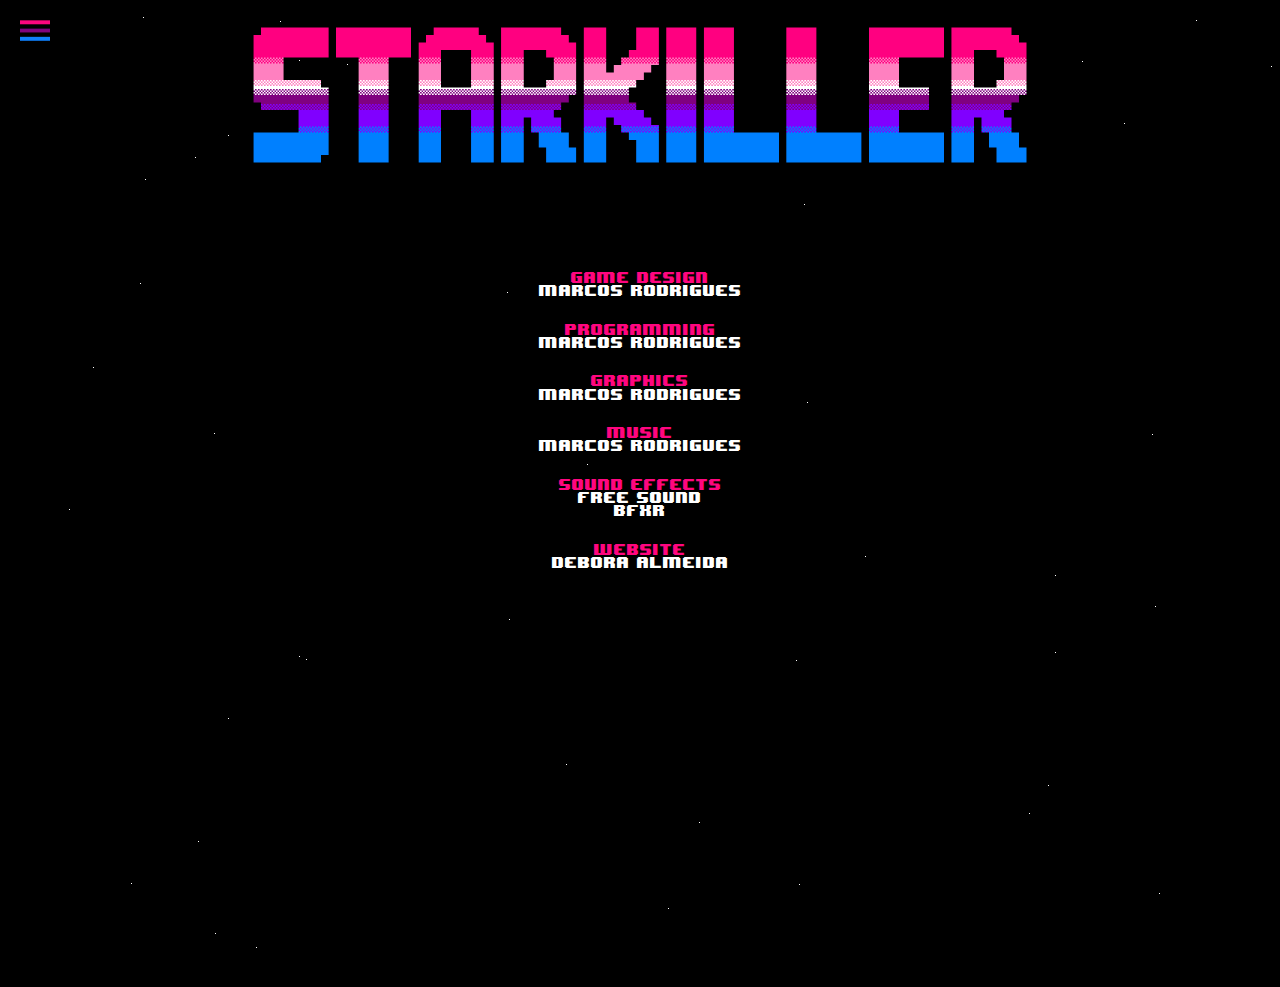
==== credits.html @ 145f02bc "current stage in June 2nd" ====
<!DOCTYPE html>
<html>
    
<head>
    
	<title>STARKILLER</title>
    
    <!-- STYLES -->
    <!-- RESET CSS -->
    <link rel="stylesheet" href="css/reset.css">
    
    <!-- MAIN CSS -->
    <link rel="stylesheet" href="css/main.css">
    
</head>

<body>
    
    <div id="space"></div>

    <!-- OPEN SIDEBAR -->
    <div class="menu" id="menu"></div>
    <!-- SIDEBAR -->
    <nav class="sidebar" id="sidebar">
    
        <!-- CLOSE SIDEBAR -->
        <div class="close" id="close"></div>
        
        <!-- LOGO -->
        <header></header>
        
        <!-- INSTRUCTIONS LINK -->
        <p id="current" class="current"> <a href="instructions.html">Instructions</a> </p>                    
        <!-- TRAILER LINK -->
        <p> <a href="trailer.html">Trailer</a> </p>
        <!-- DOWNLOAD LINK -->
        <p> <a href="layout.ai" target="_blank">Download</a> </p>
        <!-- CREDITS LINK -->
        <p> <a href="credits.html">Credits</a> </p>
        
        <!-- GRADIENT BORDER -->
        <div class="side-border" id="side-border"></div>
        
    </nav>
    
    <!-- LOGO -->
    <header></header>
    
    <!-- MAIN NAVIGATION 
    <nav>
    
        <!-- POWER-UPS LINK 
        <p> <a href="powerups.html">Power-Ups</a> </p>
        <!-- ENEMIES LINK 
        <p> <a href="enemies.html">Enemies</a> </p>
        <!-- BOSSES LINK 
        <p> <a href="bosses.html">Bosses</a> </p>
    
    </nav> -->
    
    <div class="content">
    
        <p class="title">Game Design</p>
        <p>Marcos Rodrigues</p>
        
        <p class="title"> <!--GAME--> Programming</p>
        <p>Marcos Rodrigues</p>
        
        <p class="title">Graphics</p>
        <p>Marcos Rodrigues</p>
        
        <p class="title">Music</p>
        <p>Marcos Rodrigues</p>
        
        <p class="title">Sound Effects</p>
        <p>Free Sound
            <br>
            BFXR
        </p>
        
        <p class="title">Website</p>
        <p>Debora Almeida</p>     
        
    
    </div>
    
    <!-- SCRIPTS -->
    <!-- MAIN JS -->
    <script src="js/stars.js"></script>
    <script src="js/menu.js"></script>
    
</body>
    
</html>
---- css/main.css ----
/* GENERAL */
/* This stylesheet generated by Transfonter (https://transfonter.org) on May 4, 2017 8:08 PM */
@font-face {
	font-family: '8BIT WONDER';
	src: url('../fonts/8BITWONDERNominal.eot');
	src: url('../fonts/8BITWONDERNominal.eot?#iefix') format('embedded-opentype'),
		url('../fonts/8BITWONDERNominal.woff') format('woff'),
		url('../fonts/8BITWONDERNominal.ttf') format('truetype');
	font-weight: normal;
	font-style: normal;
}

body{
    background-color: black;
    /* hide stars out of view */
    overflow: hidden;
}

/* base for all text */
body *{
    font-family: '8BIT WONDER';
    color: white;
    font-size: 10pt;
    text-decoration: none;
}


/* STARS */
.star{
    width: 1px;
    height: 1px;
    display: block;
    position: absolute;
    top: 0px;
    z-index: -999;
    background-color: white;
}

/* out of frame div */
#space{
    position: absolute;
    top: -100%;
    border: 1px solid red;
}

/* falling animations */
.fall {
  -webkit-animation: fall 200s infinite linear;
  animation: fall 200s infinite linear;
}

@keyframes fall {
    0% {
        opacity: 0;
    }
    
    5% {
        opacity: 1;
    }

    100% {
        top: 2000px;
    }
}

.fall2 {
  -webkit-animation: fall2 70s infinite linear;
  animation: fall2 70s infinite linear;
}

@keyframes fall2 {
  0% {
        opacity: 0;
    }
    
    5% {
        opacity: 1;
    }

    100% {
        top: 2000px;
    }
}

.fall3 {
  -webkit-animation: fall3 50s infinite linear;
  animation: fall3 50s infinite linear;
}

@keyframes fall3 {
  0% {
        opacity: 0;
    }
    
    5% {
        opacity: 1;
    }

    100% {
        top: 2000px;
    }
}


/* HEADER - LOGO */
header{
    height: 150px;
    margin: 20px 0px;
    background-image: url(../images/logo.png);
    background-position: center;
    background-repeat: no-repeat;
    background-size: contain;
    /* border: 1px solid red; */
}


/* MAIN NAVIGATION */
nav{
    margin-top: 200px;
    text-align: center;
    /*border: 1px solid red;*/
}

nav p{
    margin-bottom: 0px;
    line-height: 10pt;
    padding: 5px;
}

/* hover image ::before & ::after */
nav p a:hover::before, nav p a:hover::after, .current a::before, .current a::after{
    content: '';
    background:url('../images/cursor.png');
    background-position: center;
    background-repeat: no-repeat;
    background-size: contain;
    width: 13px;
    height: 13px;
    display:inline-block;
}

nav p a:hover::before, .current a::before{
    margin-right: 10px;
}
nav p a:hover::after, .current a::after{
    /* flip/rotate image for ::after */
    transform: rotateY(180deg);
    margin-left: 10px;
}


/* SIDEBAR NAVIGATION */
.sidebar{
    background-color: black;
    height: 100%;
    width: 250px;
    margin: 0;
    position: absolute;
    top:0;
    left: -260px;
    z-index: 9999;
    /*border: 1px solid red;*/
    transition: all 2s;
    transition-delay: 0.5s;
}

/* open and close sidebar navigation */
/* open animation */
.open-sidebar{
    left: 0;
    transition: all 2s;
    transition-delay: 0s;
}

.sidebar{
    padding-top: 10vh;
}

.sidebar p + p{
    margin-top: 0px;
}

.sidebar header{
    margin: 0 10px 100px 10px;
}

/* border with gradient */
.side-border{
    height: 0;
    width: 1px;
    display: block;
    background: -moz-linear-gradient(top, #ff067f 0%, #ff80bf 22%, #ffffff 43%, #80047e 59%, #810ffd 75%, #0f80fd 100%); /* FF3.6-15 */
    background: -webkit-linear-gradient(top, #ff067f 0%,#ff80bf 22%,#ffffff 43%,#80047e 59%,#810ffd 75%,#0f80fd 100%); /* Chrome10-25,Safari5.1-6 */
    background: linear-gradient(to bottom, #ff067f 0%,#ff80bf 22%,#ffffff 43%,#80047e 59%,#810ffd 75%,#0f80fd 100%); /* W3C, IE10+, FF16+, Chrome26+, Opera12+, Safari7+ */
    position: absolute;
    top: 0;
    left: 250px; 
    transition: all 0.5s;
    transition-delay: 0s;
    transition-timing-function: ease-in;
}

/* border animation - grow and background change */
.border-grow{
    height: 100%;
    -webkit-animation: backgroundchange 1s ;
    animation: backgroundchange 1s  ;
    animation-delay: 2s;
    transition: all 1s;
    transition-delay: 2s;
}

/* background change animation */
@keyframes backgroundchange{
    0%{
        background: -moz-linear-gradient(top, #ff067f 0%, #ff067f 100%); /* FF3.6-15 */
        background: -webkit-linear-gradient(top, #ff067f 0%, #ff067f 100%); /* Chrome10-25,Safari5.1-6 */
        background: linear-gradient(top, #ff067f 0%, #ff067f 100%); /* W3C, IE10+, FF16+, Chrome26+, Opera12+, Safari7+ */
        
    }
    
    22%{
        background: -moz-linear-gradient(top, #ff067f 0%, #ff80bf 100%); /* FF3.6-15 */
        background: -webkit-linear-gradient(top, #ff067f 0%,#ff80bf 100%); /* Chrome10-25,Safari5.1-6 */
        background: linear-gradient(to bottom, #ff067f 0%,#ff80bf 100%); /* W3C, IE10+, FF16+, Chrome26+, Opera12+, Safari7+ */
    }
    
    43%{
        background: -moz-linear-gradient(top, #ff067f 0%, #ff80bf 22%, #ffffff 100%); /* FF3.6-15 */
        background: -webkit-linear-gradient(top, #ff067f 0%,#ff80bf 22%,#ffffff  100%); /* Chrome10-25,Safari5.1-6 */
        background: linear-gradient(to bottom, #ff067f 0%,#ff80bf 22%,#ffffff 100%); /* W3C, IE10+, FF16+, Chrome26+, Opera12+, Safari7+ */
    }
    
    59%{
        background: -moz-linear-gradient(top, #ff067f 0%, #ff80bf 22%, #ffffff 43%, #80047e 100%); /* FF3.6-15 */
        background: -webkit-linear-gradient(top, #ff067f 0%,#ff80bf 22%,#ffffff 43%,#80047e 100%); /* Chrome10-25,Safari5.1-6 */
        background: linear-gradient(to bottom, #ff067f 0%,#ff80bf 22%,#ffffff 43%,#80047e 100%); /* W3C, IE10+, FF16+, Chrome26+, Opera12+, Safari7+ */
    }
    
    75%{
        background: -moz-linear-gradient(top, #ff067f 0%, #ff80bf 22%, #ffffff 43%, #80047e 59%, #810ffd 100%); /* FF3.6-15 */
        background: -webkit-linear-gradient(top, #ff067f 0%,#ff80bf 22%,#ffffff 43%,#80047e 59%,#810ffd 100%); /* Chrome10-25,Safari5.1-6 */
        background: linear-gradient(to bottom, #ff067f 0%,#ff80bf 22%,#ffffff 43%,#80047e 59%,#810ffd 100%); /* W3C, IE10+, FF16+, Chrome26+, Opera12+, Safari7+ */
    }
    
    100%{
        background: -moz-linear-gradient(top, #ff067f 0%, #ff80bf 22%, #ffffff 43%, #80047e 59%, #810ffd 75%, #0f80fd 100%); /* FF3.6-15 */
        background: -webkit-linear-gradient(top, #ff067f 0%,#ff80bf 22%,#ffffff 43%,#80047e 59%,#810ffd 75%,#0f80fd 100%); /* Chrome10-25,Safari5.1-6 */
        background: linear-gradient(to bottom, #ff067f 0%,#ff80bf 22%,#ffffff 43%,#80047e 59%,#810ffd 75%,#0f80fd 100%); /* W3C, IE10+, FF16+, Chrome26+, Opera12+, Safari7+ */
    }
}

/* close button */
.close{
    height: 30px;
    width: 30px;
    background-image: url(../images/close.png);
    background-repeat: no-repeat;
    background-size: contain;
    display: block;
    position: absolute;
    top: 20px;
    left: 20px;
    cursor: pointer;
}

/* open button */
.menu{
    height: 30px;
    width: 30px;
    background-image: url(../images/menu.png);
    background-repeat: no-repeat;
    background-size: contain;
    display: block;
    position: absolute;
    top: 20px;
    left: 20px;
    cursor: pointer;
    z-index: 90;
}

/* secondary links */
.secondary-nav{
    height: 0px;
    opacity: 0;
    overflow: hidden;
    transition: all 1s;
}

.secondary-open{
    height: 100px;
    opacity: 1;
}

.secondary{
    text-align: left;
    padding-left: 51px;
    height: 8pt;
}

.secondary a{
    font-size: 8pt;
    color: #ff80bf;
}

.secondary a:hover{
    color: #ff067f;
}

/* remove ::before & ::after */
.secondary a:hover::before, .secondary a:hover::after{
    background:none;
    width: 0;
    height: 8pt;
}

.secondary a:hover::before{
    margin: 0;
}
.secondary a:hover::after{
    margin: 0;
}

/* margin-bottom after last link */
.secondary + .secondary + .secondary {
    margin-bottom: 20px;
}


/* TRAILER */
video{
    position: absolute;
    top: 0;
    height: 100%;
    width: 100%;
    /*border: 1px solid red;*/
}

/* INSTRUCTIONS */
/* MAIN */
main{
    height: 100vh;
    display: block;
    padding-top: 20vh;
    border: 1px solid red;
}

/* ENEMIES */
.enemies_list, .ship{
    height: 100px;
    text-align: center;
    /*border: 1px solid red;*/
}

.enemy, .user, .power{
    width: 12%;
    height: 100px;
    display: inline-flex;
    background-position: center;
    background-repeat: no-repeat;
    background-size: contain;
    /*border: 1px solid red;*/
}

/* images */
.brute{
    background-image: url(../images/brute.png);
}
.bug{
    background-image: url(../images/bug.png);
}
.hunter{
    background-image: url(../images/hunter.png);
}
.invader{
    background-image: url(../images/invader.png);
}
.mine{
    background-image: url(../images/mine.png);
}
.sniper{
    background-image: url(../images/sniper.png);
}
.viper{
    background-image: url(../images/viper.png);
}

/* POWER-UPS */
.spread{
    background-image: url(../images/S.png);
}
.missile{
    background-image: url(../images/m.png);
}
.fast{
    background-image: url(../images/MG.png);
}
.friend{
    background-image: url(../images/F.png);
}
.barrier{
    background-image: url(../images/barrier.png);
}

/* user ship */
.ship{
    margin-top: 100px;
}

.user{
    cursor: pointer;
}

.selected{
    background-image: url(../images/ship.png);
}

/* bullet */
.bullet, .barrier_on{
    position: absolute;
    top: 350px;
    background-image: url(../images/bullet.png);
    background-position: center;
    background-repeat: no-repeat;
    width: 12%;
    height: 20px;
    display: block;
    z-index: -20;
    transition: all 0.5s linear;
}

.barrier_on{
    position: relative;
    top: 0;
    background-image: url(../images/barrier.png);
    background-size: contain;
    width: 100%;
    height: 100%;
    z-index: 9999999;
    opacity: 0.9;
}

.missile_shot{
    background-image: url(../images/missile.png);
    background-position: center;
    background-repeat: no-repeat;
    width: 12%;
    height: 20px;
    display: block;
    z-index: -20;
    transition: all 0.5s linear;
}

/* shooting animation */
.shoot{
    top: 160px;
}

.machine_gun{
    -webkit-animation: mg_anim 0.3s infinite linear;
    animation: mg_anim 0.3s infinite linear;
}
    
@keyframes mg_anim{
    0% {
        top: 350px;
    }
    
    99%{
        top: 160px;
        opacity: 1;
    }
    
    100%{
        opacity: 0;
    }
    
}

/* description */
.description{
    width: 100%;
    display: block;
    text-align: center;
    padding: 20px 0;
    /*border: 1px solid red;*/
}

.title{
    color: #ff067f;
}

.spread_right{
    left: 255px;
    -ms-transform: rotate(20deg); /* IE 9 */
    -webkit-transform: rotate(20deg); /* Safari */
    transform: rotate(20deg);
}

.shoot_right{
    top: 160px;
    left: 340px;
}

.spread_left{
    left: 255px;
    -ms-transform: rotate(-20deg); /* IE 9 */
    -webkit-transform: rotate(-20deg); /* Safari */
    transform: rotate(-20deg);
}

.shoot_left{
    top: 160px;
    left: 180px;
}

.friend_anim{
    position: absolute;
    z-index: 9999999999999;
    top: 300px;
    left: 840px;
    background-image: url(../images/friend.png);
    height: 35px;
    width: 35px;
    display: block;
    /*border: 1px solid red;*/
    
    -webkit-animation: anim 3s infinite linear;
    animation: anim 3s infinite linear;
    
}

@keyframes anim {
    0% {
        top: 300px;
    }
    
    12.5%{
        top: 327px;
        left: 773px;
    }
    
    25% {
        top: 375px;
        left: 740px;
    }
    
    37.5%{
        top: 422px;
        left: 777px;
    }

    50% {
        top: 450px;
        left: 840px;
    }
    
    62.5%{
        top: 422px;
        left: 897px;
    }
    
    75%{
        top: 375px;
        left: 940px
    }
    
    87.5%{
        top: 327px;
        left: 903px;
    }

    100% {
        top: 300px;
        left: 840px;
    }
} 

.friend_shot{
    background-image: url(../images/fbullet.png);
    position: absolute;
    /*top: 0px;*/
    left: 50%;
    transition: all 1s linear;
    -webkit-animation: friend_shot_anim 0.3s infinite linear;
    animation: friend_shot_anim 0.3s infinite linear;
}

    
@keyframes friend_shot_anim{
    0% {
        top: 0px;
    }
    
    99%{
        top: -160px;
        opacity: 1;
    }
    
    100%{
        opacity: 0;
    }
    
}


/* CREDITS */
.content{
    display: block;
    width: 100%;
    text-align: center;
    margin-top:100px;
    /*border: 1px solid red;*/
}

.content > .title + p {
    margin-bottom:  25px;
}
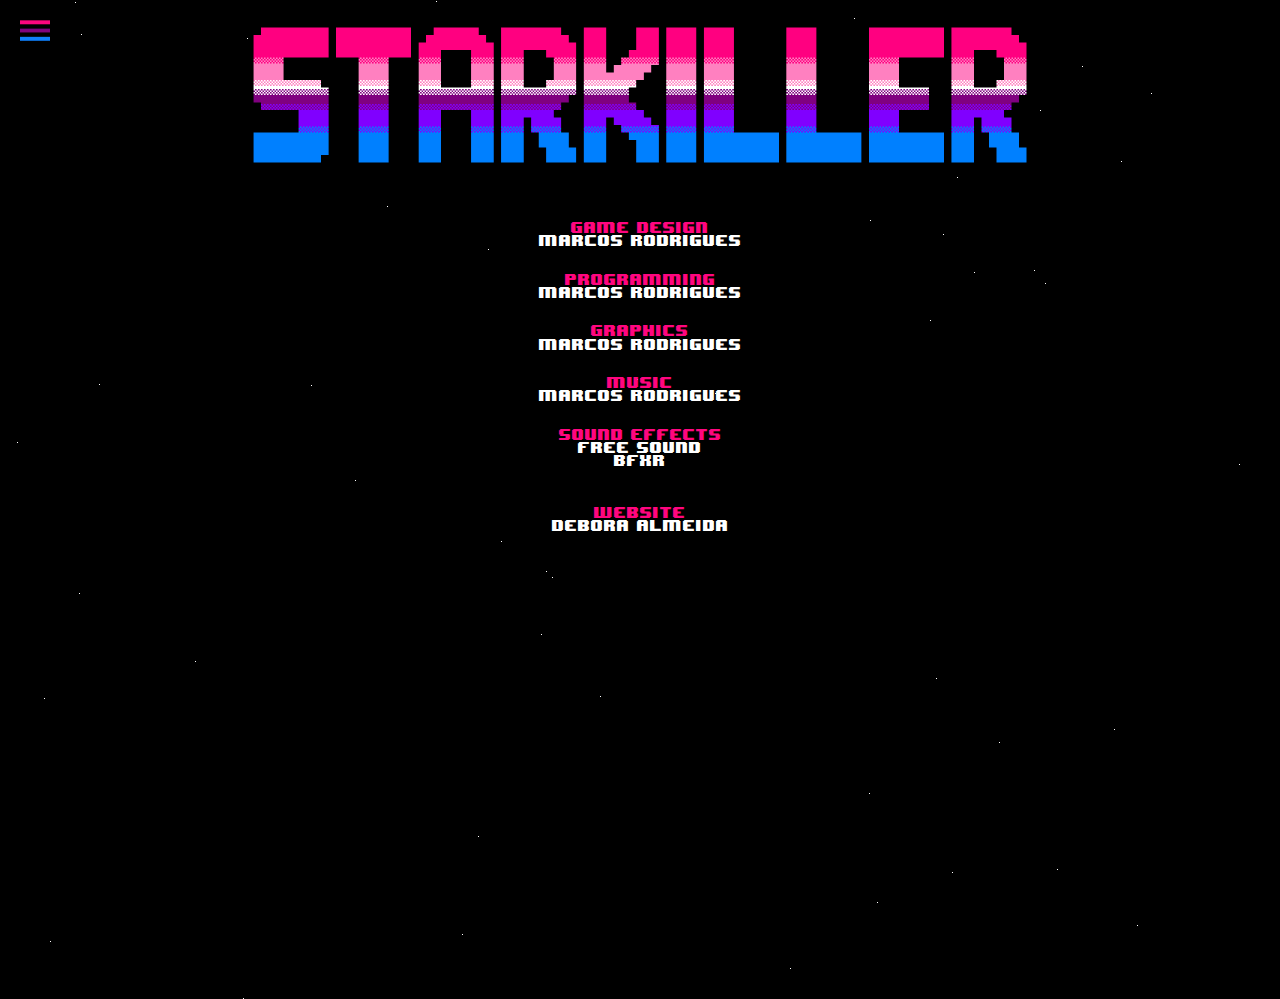
==== commit b1b0d965: "itchio link" ====
--- a/credits.html
+++ b/credits.html
@@ -30,13 +30,20 @@
         <header></header>
         
         <!-- INSTRUCTIONS LINK -->
-        <p id="current" class="current"> <a href="instructions.html">Instructions</a> </p>                    
+        <p> <a href="instructions.html">Instructions</a> </p>
         <!-- TRAILER LINK -->
         <p> <a href="trailer.html">Trailer</a> </p>
         <!-- DOWNLOAD LINK -->
         <p> <a href="layout.ai" target="_blank">Download</a> </p>
         <!-- CREDITS LINK -->
-        <p> <a href="credits.html">Credits</a> </p>
+        <p id="current" class="current"> <a href="credits.html">Credits</a> </p>
+        
+        <!-- ITCH.IO -->
+        <div class="itchio">
+
+            <a href="https://marcos92.itch.io/starkiller" target="_blank"></a>
+
+        </div>
         
         <!-- GRADIENT BORDER -->
         <div class="side-border" id="side-border"></div>
@@ -45,18 +52,6 @@
     
     <!-- LOGO -->
     <header></header>
-    
-    <!-- MAIN NAVIGATION 
-    <nav>
-    
-        <!-- POWER-UPS LINK 
-        <p> <a href="powerups.html">Power-Ups</a> </p>
-        <!-- ENEMIES LINK 
-        <p> <a href="enemies.html">Enemies</a> </p>
-        <!-- BOSSES LINK 
-        <p> <a href="bosses.html">Bosses</a> </p>
-    
-    </nav> -->
     
     <div class="content">
     
@@ -78,6 +73,7 @@
             BFXR
         </p>
         
+        <br>
         <p class="title">Website</p>
         <p>Debora Almeida</p>     
         
--- a/css/main.css
+++ b/css/main.css
@@ -114,6 +114,31 @@
 }
 
 
+/* ITCH.IO */
+.itchio{
+    background-image: url(../images/itchio.png);
+    height: 33px;
+    width: 113px;
+    display: block;
+    position: fixed;
+    bottom: 30px;
+    right: 30px;
+    /*border: 1px solid red;*/
+    transition: all 1s;
+}
+
+.sidebar > .itchio{
+    position: absolute;
+    top: 80%;
+    left: 25%;
+}
+
+.itchio a{
+    display: block;
+    height: 33px;
+    width: 113px;
+}
+
 /* MAIN NAVIGATION */
 nav{
     margin-top: 200px;
@@ -342,7 +367,7 @@
     height: 100vh;
     display: block;
     padding-top: 20vh;
-    border: 1px solid red;
+    /*border: 1px solid red;*/
 }
 
 /* ENEMIES */
@@ -609,10 +634,14 @@
     display: block;
     width: 100%;
     text-align: center;
-    margin-top:100px;
+    margin-top: 50px;
     /*border: 1px solid red;*/
 }
 
 .content > .title + p {
     margin-bottom:  25px;
+}
+
+p + br {
+    line-height: 30pt;
 }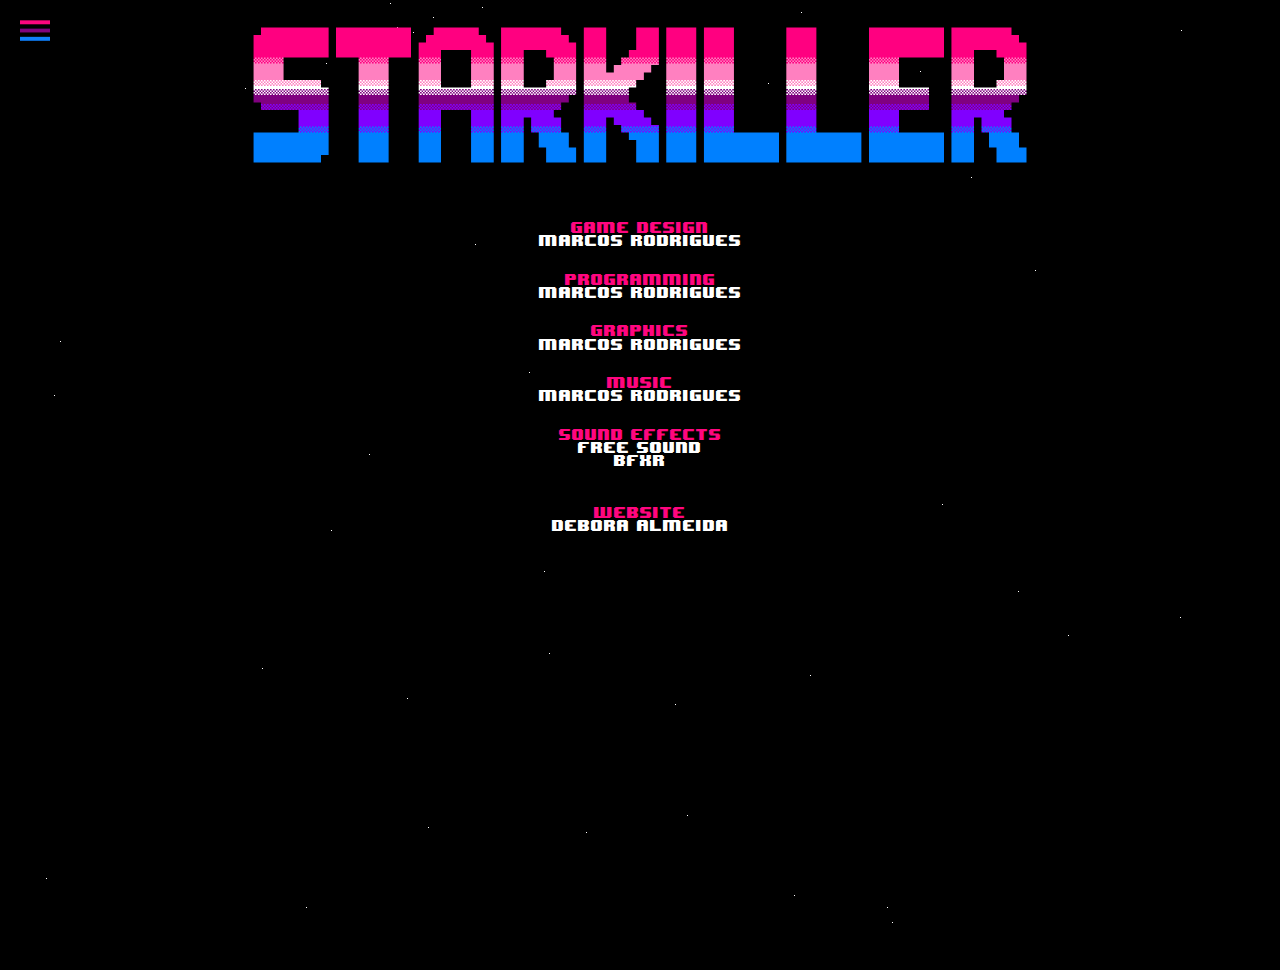
==== commit 77a219e5: "fix: download, powerups responsive" ====
--- a/credits.html
+++ b/credits.html
@@ -34,7 +34,7 @@
         <!-- TRAILER LINK -->
         <p> <a href="trailer.html">Trailer</a> </p>
         <!-- DOWNLOAD LINK -->
-        <p> <a href="layout.ai" target="_blank">Download</a> </p>
+        <p> <a href="starkiller.rar" target="_blank">Download</a> </p>
         <!-- CREDITS LINK -->
         <p id="current" class="current"> <a href="credits.html">Credits</a> </p>
         
--- a/css/main.css
+++ b/css/main.css
@@ -516,7 +516,7 @@
 }
 
 .spread_right{
-    left: 255px;
+    left: 18%;
     -ms-transform: rotate(20deg); /* IE 9 */
     -webkit-transform: rotate(20deg); /* Safari */
     transform: rotate(20deg);
@@ -524,11 +524,11 @@
 
 .shoot_right{
     top: 160px;
-    left: 340px;
+    left: 25%;
 }
 
 .spread_left{
-    left: 255px;
+    left: 20%;
     -ms-transform: rotate(-20deg); /* IE 9 */
     -webkit-transform: rotate(-20deg); /* Safari */
     transform: rotate(-20deg);
@@ -536,7 +536,7 @@
 
 .shoot_left{
     top: 160px;
-    left: 180px;
+    left: 13%;
 }
 
 .friend_anim{
